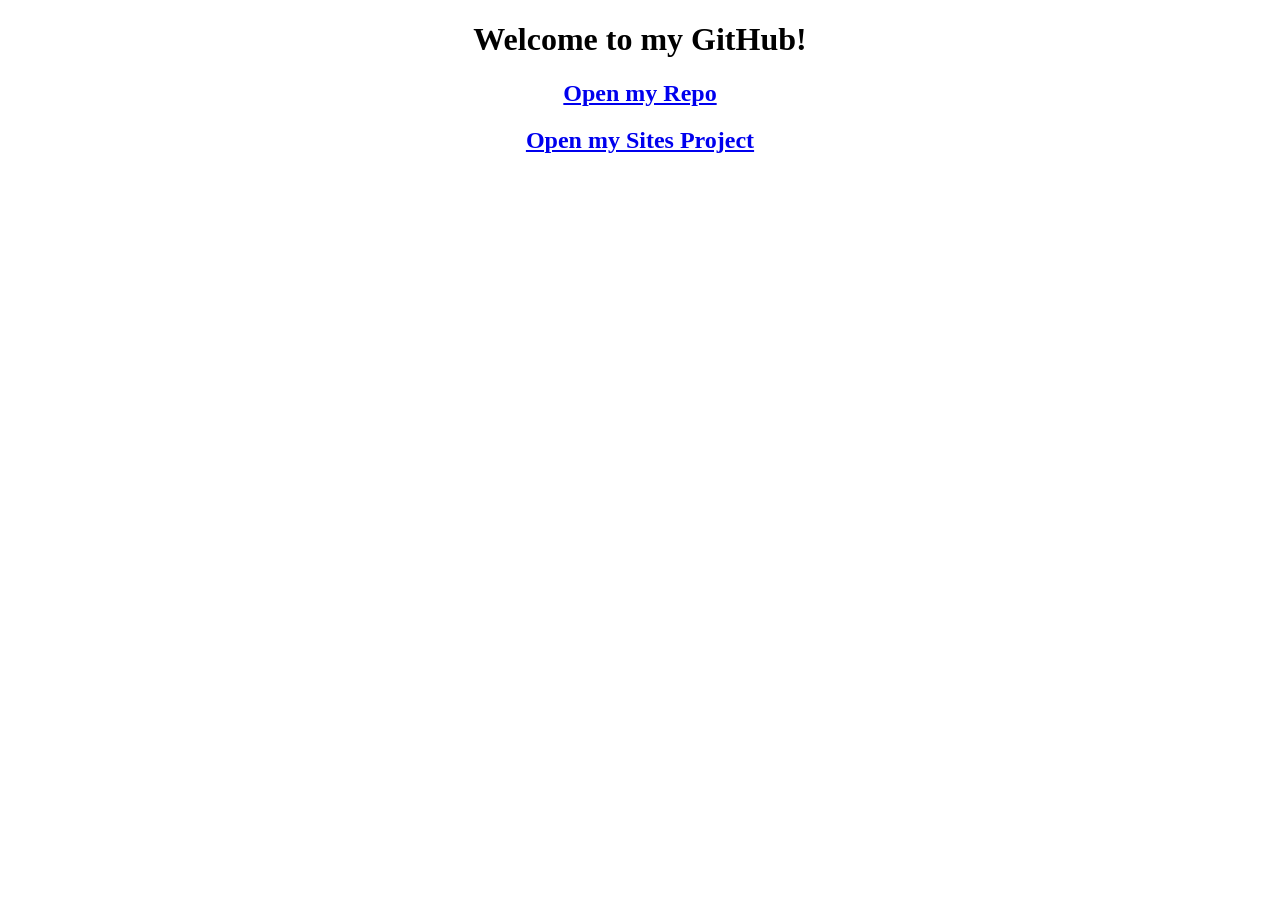
==== index.html @ 08d71281 "Eddit my main index.html" ====
<!DOCTYPE html>
<html lang="en">

<head>
    <meta charset="UTF-8">
    <meta name="viewport" content="width=device-width, initial-scale=1.0">
    <title>Maksim Bezdrobnoi GitHub</title>
</head>

<body>
    <div style="text-align: center;">
        <h1>Welcome to my GitHub!</h1>
        <a href="https://github.com/Mixorok/Mixorok.github.io">
            <h2>Open my Repo</h2>
        </a>
        <a href="site.html">
            <h2>Open my Sites Project</h2>
        </a>
    </div>


</body>

</html>
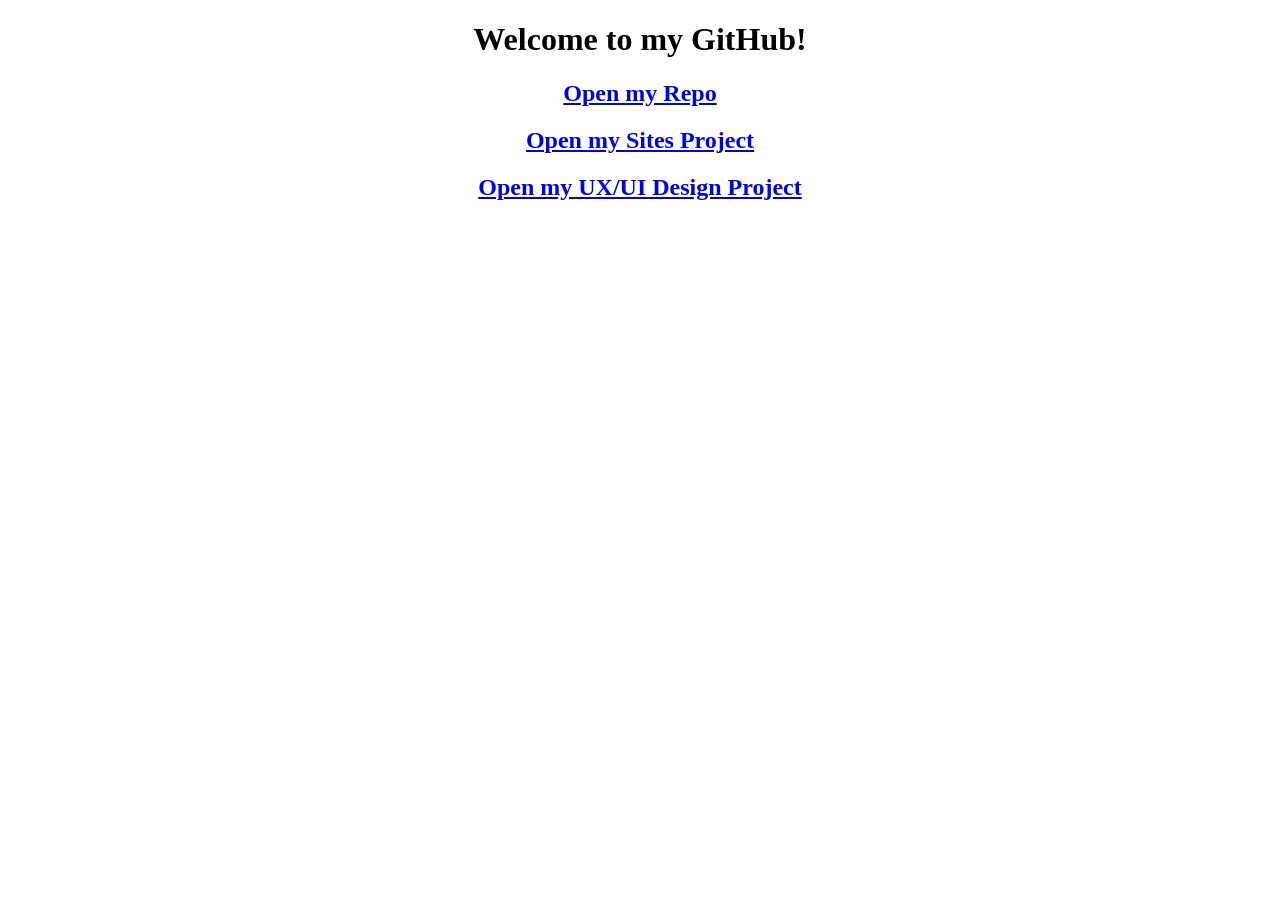
==== commit eeaa9a84: "Update Repo and add projects" ====
--- a/index.html
+++ b/index.html
@@ -16,6 +16,9 @@
         <a href="site.html">
             <h2>Open my Sites Project</h2>
         </a>
+        <a href="https://github.com/Mixorok/Mixorok.github.io/tree/master/U/">
+            <h2>Open my UX/UI Design Project</h2>
+        </a>
     </div>
 
 
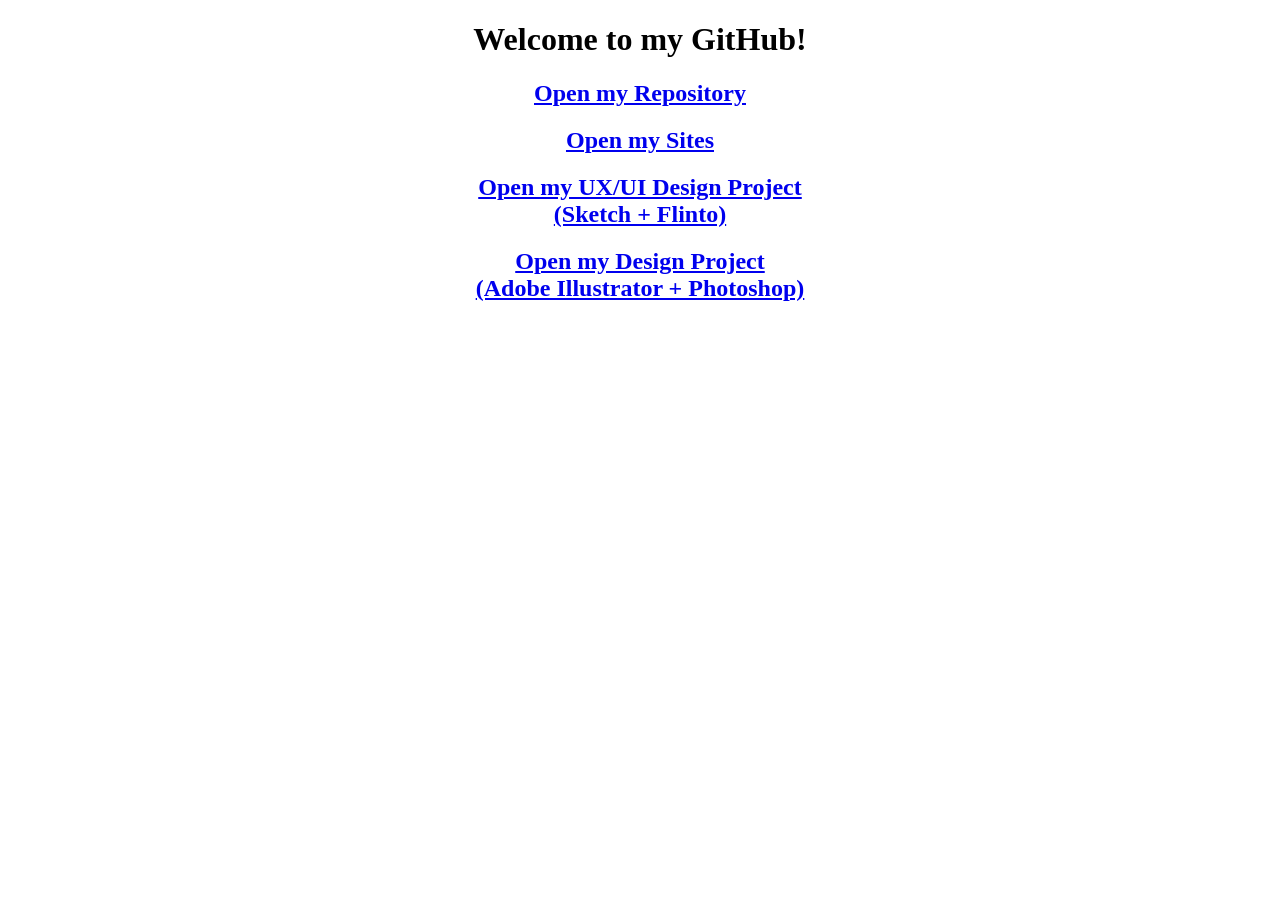
==== commit 2acad9df: "Update" ====
--- a/index.html
+++ b/index.html
@@ -1,27 +1,34 @@
 <!DOCTYPE html>
 <html lang="en">
+  <head>
+    <meta charset="UTF-8" />
+    <meta name="viewport" content="width=device-width, initial-scale=1.0" />
+    <title>Maksim Bezdrobnoi GitHub</title>
+  </head>
 
-<head>
-    <meta charset="UTF-8">
-    <meta name="viewport" content="width=device-width, initial-scale=1.0">
-    <title>Maksim Bezdrobnoi GitHub</title>
-</head>
-
-<body>
+  <body>
     <div style="text-align: center;">
-        <h1>Welcome to my GitHub!</h1>
-        <a href="https://github.com/Mixorok/Mixorok.github.io">
-            <h2>Open my Repo</h2>
-        </a>
-        <a href="site.html">
-            <h2>Open my Sites Project</h2>
-        </a>
-        <a href="https://github.com/Mixorok/Mixorok.github.io/tree/master/U/">
-            <h2>Open my UX/UI Design Project</h2>
-        </a>
+      <h1>Welcome to my GitHub!</h1>
+      <a href="https://github.com/Mixorok/Mixorok.github.io">
+        <h2>Open my Repository</h2>
+      </a>
+      <a href="site.html">
+        <h2>Open my Sites</h2>
+      </a>
+      <a
+        href="https://github.com/Mixorok/Mixorok.github.io/tree/master/UX:UI%20Design/"
+      >
+        <h2>
+          Open my UX/UI Design Project <br />
+          (Sketch + Flinto)
+        </h2>
+      </a>
+      <a href="https://www.behance.net/mixorok">
+        <h2>
+          Open my Design Project <br />
+          (Adobe Illustrator + Photoshop)
+        </h2>
+      </a>
     </div>
-
-
-</body>
-
-</html>+  </body>
+</html>
